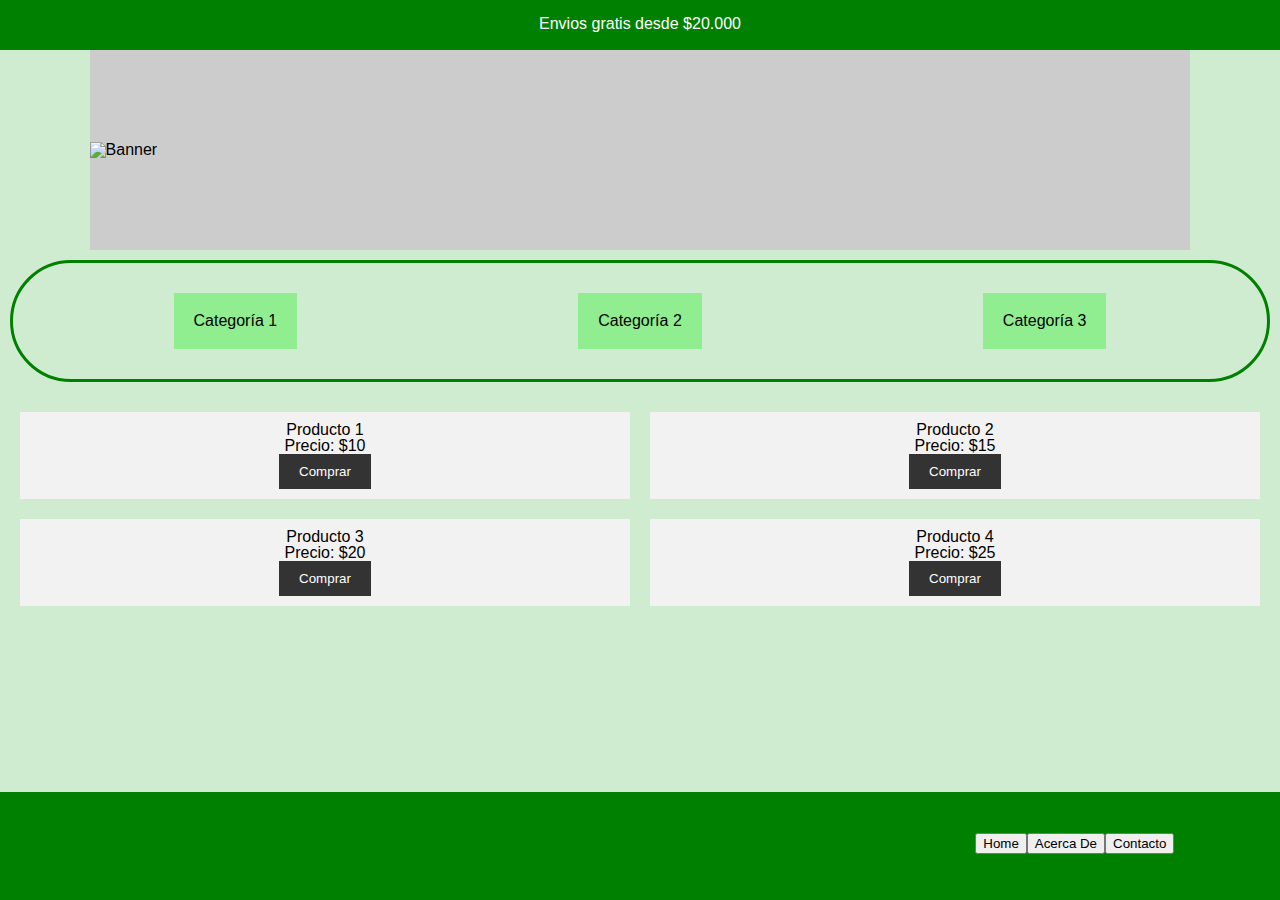
==== Proyecto entregable/HTML/index.html @ 2e51657c "5/3 22:55" ====
<!DOCTYPE html>
<html lang="Es">
  <head>
    <meta charset="UTF-8" />
    <meta http-equiv="X-UA-Compatible" content="IE=edge" />
    <meta name="viewport" content="width=device-width, initial-scale=1.0" />
    <title>Tienda Online Móvil</title>
    <link rel="stylesheet" type="reset" href="../CSS/reset.css" />
    <link rel="stylesheet" type="text/css" href="../CSS/index.css" />
    <link
      rel="stylesheet"
      type="images"
      href="https://static01.eu/catalogosyofertas.com.ar/images/store/604.png"
    />
  </head>
  <nav>
    <div>
      <h1 class="h1">Envios gratis desde $20.000</h1>
    </div>
  </nav>
  <header>
    <div class="banner">
      <img
        src="https://static01.eu/catalogosyofertas.com.ar/images/store/604.png"
        alt="Banner"
      />
      <!-- Aquí va el banner -->
    </div>
  </header>
  <body>
    <section class="categorias">
      <div class="categoria">
        <h2 class="box-categorias">Categoría 1</h2>
      </div>
      <div class="categoria">
        <h2>Categoría 2</h2>
      </div>
      <div class="categoria">
        <h2>Categoría 3</h2>
      </div>
    </section>
    <section class="productos">
      <div class="producto">
        <h3>Producto 1</h3>
        <!-- Aquí va la imagen del producto -->
        <p>Precio: $10</p>
        <button>Comprar</button>
      </div>
      <div class="producto">
        <h3>Producto 2</h3>
        <!-- Aquí va la imagen del producto -->
        <p>Precio: $15</p>
        <button>Comprar</button>
      </div>
      <div class="producto">
        <h3>Producto 3</h3>
        <!-- Aquí va la imagen del producto -->
        <p>Precio: $20</p>
        <button>Comprar</button>
      </div>
      <div class="producto">
        <h3>Producto 4</h3>
        <!-- Aquí va la imagen del producto -->
        <p>Precio: $25</p>
        <button>Comprar</button>
      </div>
    </section>
  </body>
  <footer>
    <div>
      <ul class="d-flex nav-btn">
        <li><button>Home</button></li>
        <li><button>Acerca De</button></li>
        <li><button>Contacto</button></li>
      </ul>
    </div>
  </footer>
</html>
<!-- comentario -->
---- Proyecto entregable/CSS/index.css ----
@import url("./reset.css");
@import url("./globals.css");
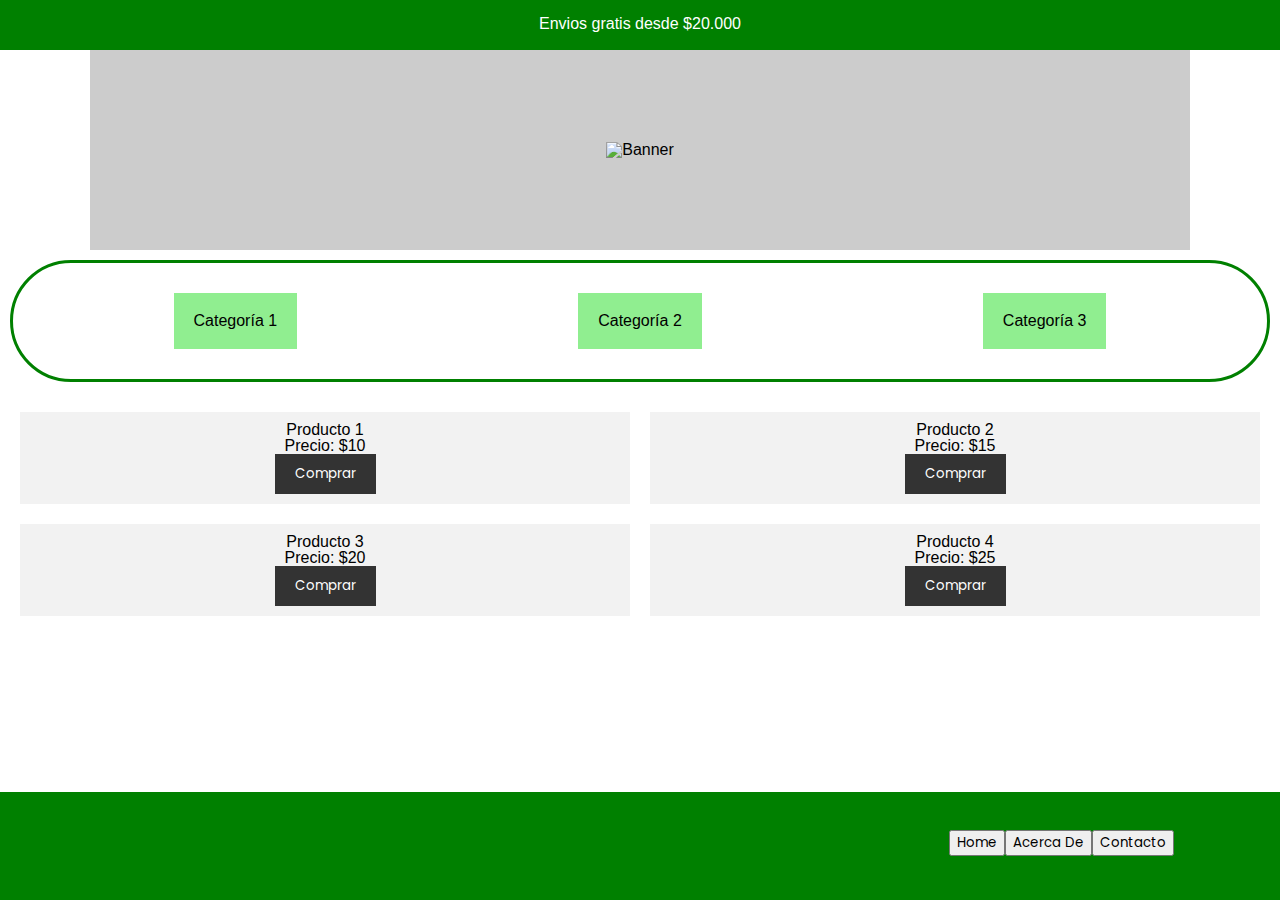
==== commit 9ceec5c1: "7/3" ====
--- a/Proyecto entregable/HTML/index.html
+++ b/Proyecto entregable/HTML/index.html
@@ -4,22 +4,36 @@
     <meta charset="UTF-8" />
     <meta http-equiv="X-UA-Compatible" content="IE=edge" />
     <meta name="viewport" content="width=device-width, initial-scale=1.0" />
-    <title>Tienda Online Móvil</title>
-    <link rel="stylesheet" type="reset" href="../CSS/reset.css" />
-    <link rel="stylesheet" type="text/css" href="../CSS/index.css" />
+    <!-- Google fonts -->
+    <style>
+      @import url("https://fonts.googleapis.com/css2?family=Andika&family=Poppins:ital@1&display=swap");
+
+      /* #home-id {
+      } */
+    </style>
+    <!-- Link a imagen -->
     <link
       rel="stylesheet"
       type="images"
       href="https://static01.eu/catalogosyofertas.com.ar/images/store/604.png"
     />
+    <!-- CSS -->
+    <link rel="stylesheet" type="reset" href="../CSS/reset.css" />
+    <link rel="stylesheet" type="text/css" href="../CSS/index.css" />
+    <!-- Fontawesome -->
+    <script
+      src="https://kit.fontawesome.com/b13b2dcd48.js"
+      crossorigin="anonymous"
+    ></script>
+    <title>Tienda Online Móvil</title>
   </head>
   <nav>
-    <div>
-      <h1 class="h1">Envios gratis desde $20.000</h1>
+    <div class="h1">
+      <i class="fa-solid fa-truck-fast"></i> Envios gratis desde $20.000
     </div>
   </nav>
   <header>
-    <div class="banner">
+    <div class="banner d-flex flex-center flex-column">
       <img
         src="https://static01.eu/catalogosyofertas.com.ar/images/store/604.png"
         alt="Banner"
@@ -69,9 +83,17 @@
   <footer>
     <div>
       <ul class="d-flex nav-btn">
-        <li><button>Home</button></li>
-        <li><button>Acerca De</button></li>
-        <li><button>Contacto</button></li>
+        <li>
+          <button><a href="./index.html"></a>Home</button>
+        </li>
+        <li>
+          <button>
+            <a href="./acercade.html" target="_blank"></a> Acerca De
+          </button>
+        </li>
+        <li>
+          <button>Contacto</button>
+        </li>
       </ul>
     </div>
   </footer>
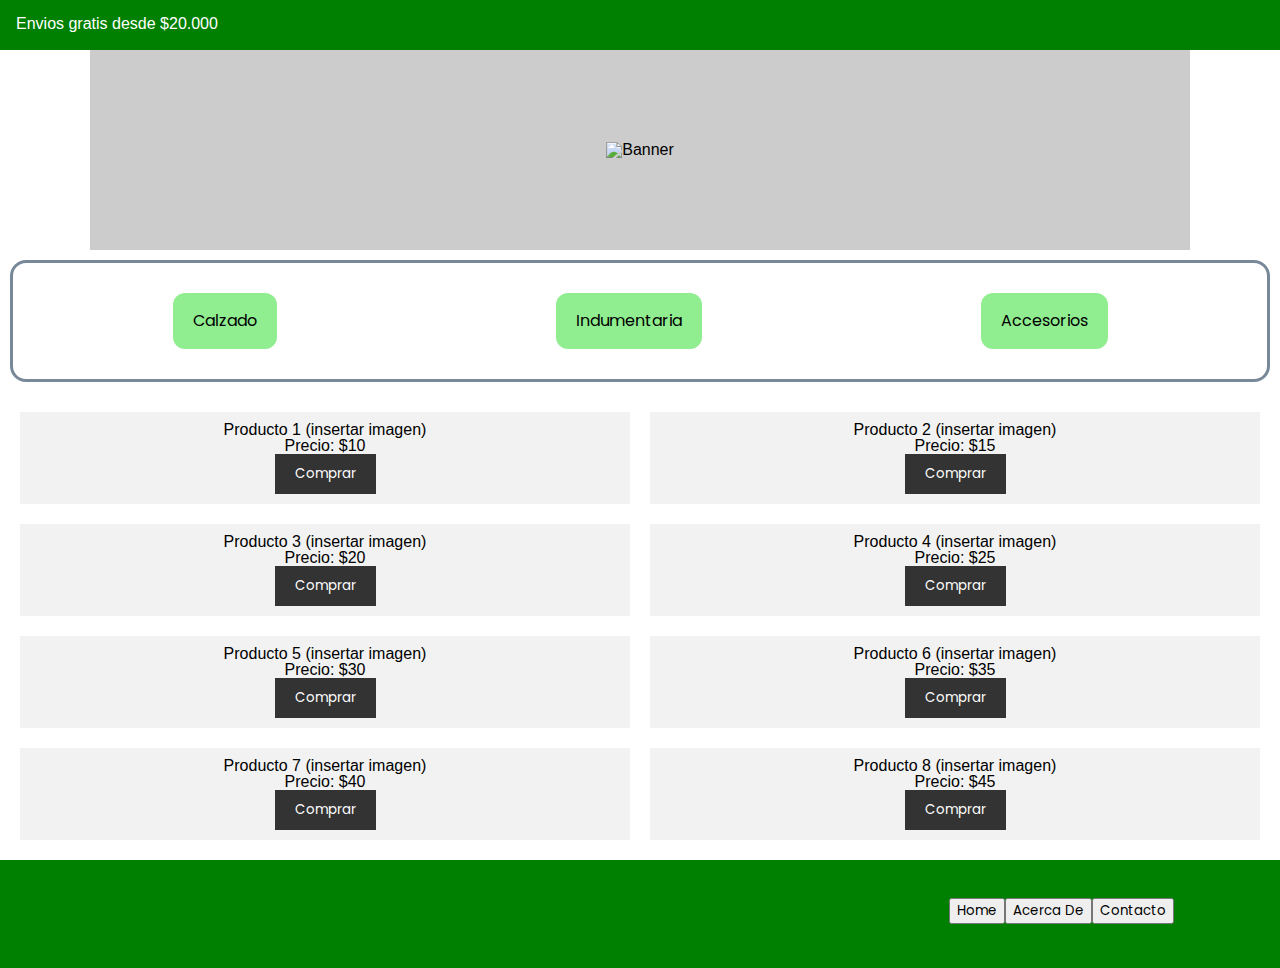
==== commit f4f5ba42: "final" ====
--- a/Proyecto entregable/HTML/index.html
+++ b/Proyecto entregable/HTML/index.html
@@ -7,10 +7,8 @@
     <!-- Google fonts -->
     <style>
       @import url("https://fonts.googleapis.com/css2?family=Andika&family=Poppins:ital@1&display=swap");
+    </style>
 
-      /* #home-id {
-      } */
-    </style>
     <!-- Link a imagen -->
     <link
       rel="stylesheet"
@@ -28,7 +26,7 @@
     <title>Tienda Online Móvil</title>
   </head>
   <nav>
-    <div class="h1">
+    <div id="home">
       <i class="fa-solid fa-truck-fast"></i> Envios gratis desde $20.000
     </div>
   </nav>
@@ -44,38 +42,62 @@
   <body>
     <section class="categorias">
       <div class="categoria">
-        <h2 class="box-categorias">Categoría 1</h2>
+        <h2 class="box-categorias">Calzado</h2>
       </div>
       <div class="categoria">
-        <h2>Categoría 2</h2>
+        <h2>Indumentaria</h2>
       </div>
       <div class="categoria">
-        <h2>Categoría 3</h2>
+        <h2>Accesorios</h2>
       </div>
     </section>
     <section class="productos">
       <div class="producto">
-        <h3>Producto 1</h3>
+        <h3>Producto 1 (insertar imagen)</h3>
         <!-- Aquí va la imagen del producto -->
         <p>Precio: $10</p>
         <button>Comprar</button>
       </div>
       <div class="producto">
-        <h3>Producto 2</h3>
+        <h3>Producto 2 (insertar imagen)</h3>
         <!-- Aquí va la imagen del producto -->
         <p>Precio: $15</p>
         <button>Comprar</button>
       </div>
       <div class="producto">
-        <h3>Producto 3</h3>
+        <h3>Producto 3 (insertar imagen)</h3>
         <!-- Aquí va la imagen del producto -->
         <p>Precio: $20</p>
         <button>Comprar</button>
       </div>
       <div class="producto">
-        <h3>Producto 4</h3>
+        <h3>Producto 4 (insertar imagen)</h3>
         <!-- Aquí va la imagen del producto -->
         <p>Precio: $25</p>
+        <button>Comprar</button>
+      </div>
+      <div class="producto">
+        <h3>Producto 5 (insertar imagen)</h3>
+        <!-- Aquí va la imagen del producto -->
+        <p>Precio: $30</p>
+        <button>Comprar</button>
+      </div>
+      <div class="producto">
+        <h3>Producto 6 (insertar imagen)</h3>
+        <!-- Aquí va la imagen del producto -->
+        <p>Precio: $35</p>
+        <button>Comprar</button>
+      </div>
+      <div class="producto">
+        <h3>Producto 7 (insertar imagen)</h3>
+        <!-- Aquí va la imagen del producto -->
+        <p>Precio: $40</p>
+        <button>Comprar</button>
+      </div>
+      <div class="producto">
+        <h3>Producto 8 (insertar imagen)</h3>
+        <!-- Aquí va la imagen del producto -->
+        <p>Precio: $45</p>
         <button>Comprar</button>
       </div>
     </section>
@@ -84,15 +106,17 @@
     <div>
       <ul class="d-flex nav-btn">
         <li>
-          <button><a href="./index.html"></a>Home</button>
+          <button><a href="#home"></a>Home</button>
         </li>
         <li>
           <button>
-            <a href="./acercade.html" target="_blank"></a> Acerca De
+            <a href="../HTML/acercade.html" target="_blank"></a> Acerca De
           </button>
         </li>
         <li>
-          <button>Contacto</button>
+          <button>
+            <a href="../HTML/contacto.html" target="_blank"></a>Contacto
+          </button>
         </li>
       </ul>
     </div>
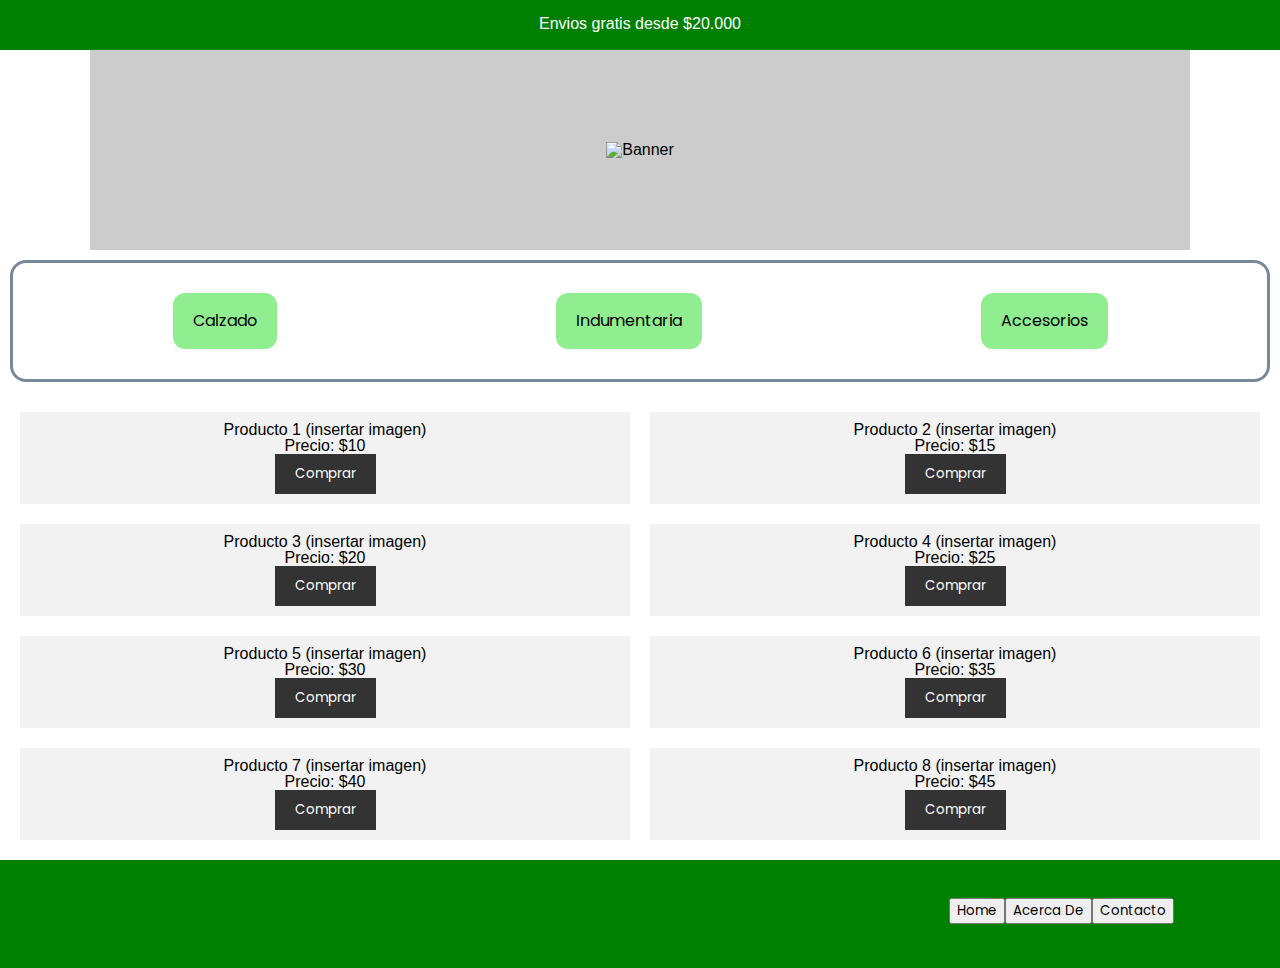
==== commit 3a5fe74b: "listo para entregar" ====
--- a/Proyecto entregable/HTML/index.html
+++ b/Proyecto entregable/HTML/index.html
@@ -26,8 +26,10 @@
     <title>Tienda Online Móvil</title>
   </head>
   <nav>
-    <div id="home">
-      <i class="fa-solid fa-truck-fast"></i> Envios gratis desde $20.000
+    <div>
+      <h1 class="h1">
+        <i class="fa-solid fa-truck-fast"></i> Envios gratis desde $20.000
+      </h1>
     </div>
   </nav>
   <header>
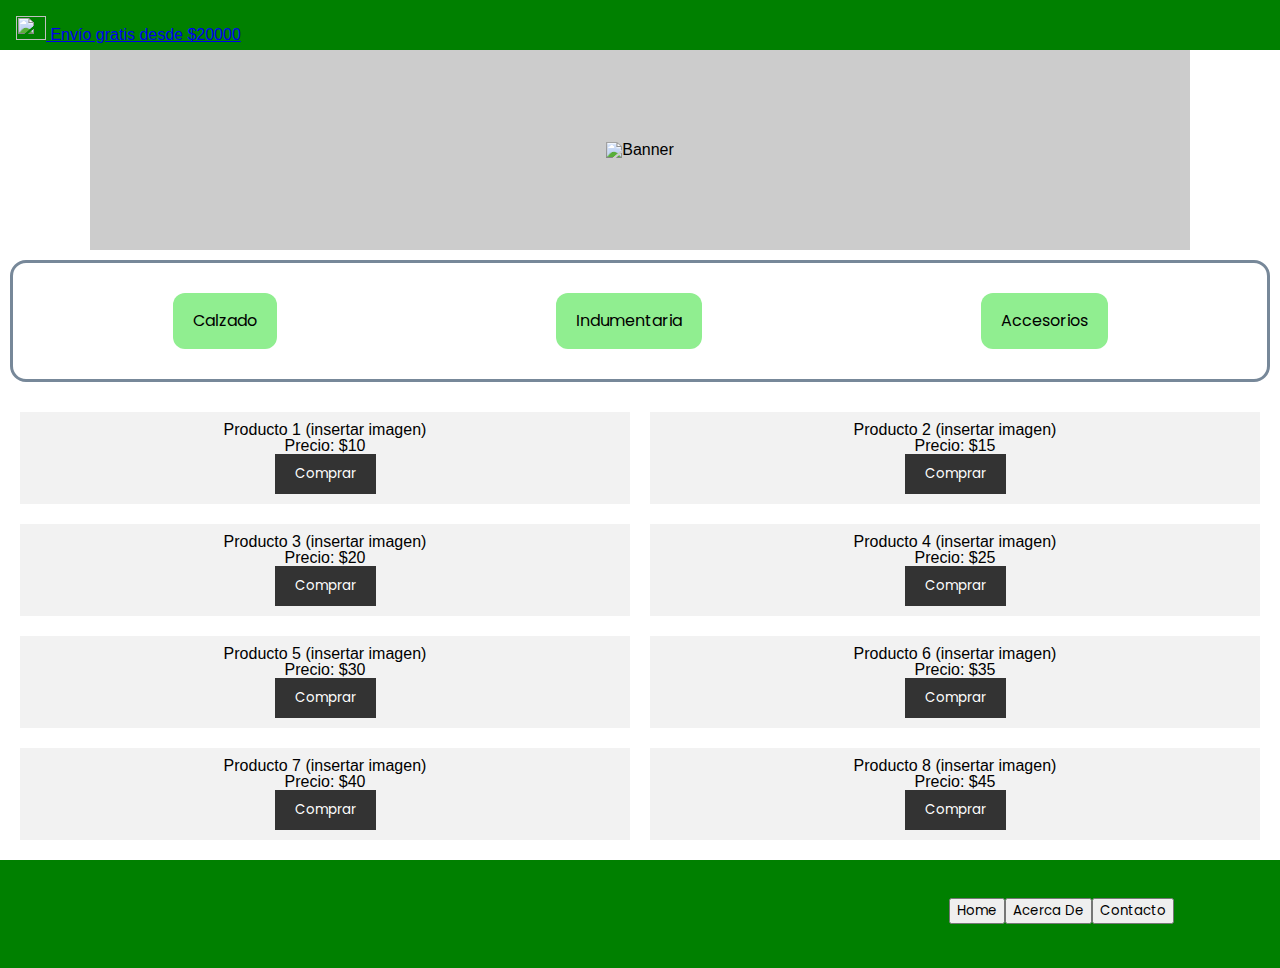
==== commit 065ea686: "Actualizacion al 21-3-23" ====
--- a/Proyecto entregable/HTML/index.html
+++ b/Proyecto entregable/HTML/index.html
@@ -1,5 +1,5 @@
 <!DOCTYPE html>
-<html lang="Es">
+<html lang="Eng">
   <head>
     <meta charset="UTF-8" />
     <meta http-equiv="X-UA-Compatible" content="IE=edge" />
@@ -8,7 +8,18 @@
     <style>
       @import url("https://fonts.googleapis.com/css2?family=Andika&family=Poppins:ital@1&display=swap");
     </style>
-
+    <!-- Bootstrap -->
+    <link
+      href="https://cdn.jsdelivr.net/npm/bootstrap@5.0.2/dist/css/bootstrap.min.css"
+      rel="stylesheet"
+      integrity="sha384-EVSTQN3/azprG1Anm3QDgpJLIm9Nao0Yz1ztcQTwFspd3yD65VohhpuuCOmLASjC"
+      crossorigin="anonymous"
+    />
+    <script
+      src="https://cdn.jsdelivr.net/npm/bootstrap@5.0.2/dist/js/bootstrap.bundle.min.js"
+      integrity="sha384-MrcW6ZMFYlzcLA8Nl+NtUVF0sA7MsXsP1UyJoMp4YLEuNSfAP+JcXn/tWtIaxVXM"
+      crossorigin="anonymous"
+    ></script>
     <!-- Link a imagen -->
     <link
       rel="stylesheet"
@@ -19,17 +30,21 @@
     <link rel="stylesheet" type="reset" href="../CSS/reset.css" />
     <link rel="stylesheet" type="text/css" href="../CSS/index.css" />
     <!-- Fontawesome -->
-    <script
-      src="https://kit.fontawesome.com/b13b2dcd48.js"
-      crossorigin="anonymous"
-    ></script>
+
     <title>Tienda Online Móvil</title>
   </head>
-  <nav>
-    <div>
-      <h1 class="h1">
-        <i class="fa-solid fa-truck-fast"></i> Envios gratis desde $20.000
-      </h1>
+  <nav class="navbar navbar-light bg-light">
+    <div class="container-fluid">
+      <a class="navbar-brand" href="#">
+        <img
+          src="/docs/5.0/assets/brand/bootstrap-logo.svg"
+          alt=""
+          width="30"
+          height="24"
+          class="d-inline-block align-text-top"
+        />
+        Envío gratis desde $20000
+      </a>
     </div>
   </nav>
   <header>
@@ -103,6 +118,10 @@
         <button>Comprar</button>
       </div>
     </section>
+    <script
+      src="https://kit.fontawesome.com/b13b2dcd48.js"
+      crossorigin="anonymous"
+    ></script>
   </body>
   <footer>
     <div>
